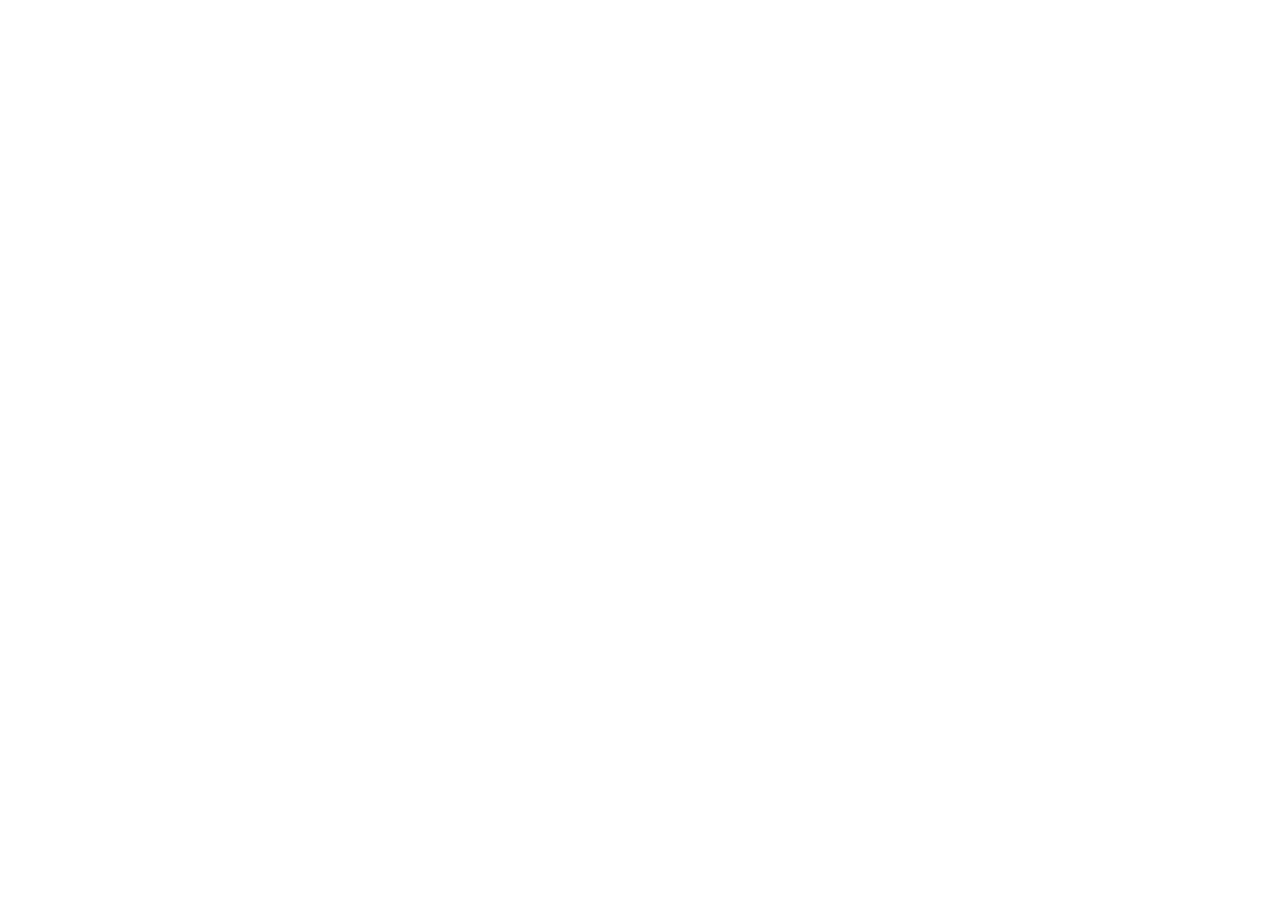
==== wwwroot/index.html @ 390c1e31 "first commit" ====
<!doctype html>
<html ng-app="bladeApp">
  <head>
    <script src="https://ajax.googleapis.com/ajax/libs/angularjs/1.7.0/angular.js"></script>
    <script src="https://ajax.googleapis.com/ajax/libs/angularjs/1.7.0/angular-route.js"></script>      
    
    <script src="modules/tree/app.js"></script>
    <script src="app.js"></script>

    <script src="modules/tree/tree.component.js"></script>
    <script src="components/bladeFrame.component.js"></script>        
    <script src="components/product-detail.component.js"></script>   
    <script src="components/product-list.component.js"></script>            
    <script src="components/page.component.js"></script>     

    <link rel="stylesheet" href="modules/tree/tree.css">
    <link rel="stylesheet" href="css/blade.css">

    <meta http-equiv="Content-Type" content="text/html; charset=utf-8">    
  </head>
  <body>
    <page></page>       
  </body>   
</html>
---- wwwroot/modules/tree/tree.css ----
ul.tree, ul.tree ul {
	list-style-type: none;
	margin:0;
	padding:0;
}

ul.tree ul {
	padding-left: 1em;			
}

ul.tree li {
	margin:0; 
	padding: 0 1.2em;
	line-height: 25px;			
	font-weight: bold;
}

.bullet{
	display: inline-block;
	width: 16px;
	height: 16px;        	
	margin-bottom: -2px;
	margin-right: 10px;	
}

.bullet:hover,
.node-name:hover{
	cursor: pointer;
}

.plus{
	background: url(plus.png) no-repeat top left;    

}	

.minus{
	background: url(minus.png) no-repeat top left;
}

.children-visible{
	max-height: auto;
	opacity: 100;
	transition: max-height 0.4s ease;
	transition: opacity 0.7s ease;
}

.children-hidden{
	max-height: 0px;
	opacity: 0;		
	transition: max-height 0.7s ease;
	transition: opacity 0.3s ease;
}

.selected-node{
	background-color: lightgray;
}
---- wwwroot/css/blade.css ----
html,
body{
    height: 100%;
}
.root-frame{
    width: 100%;              
    height: 100%;          
    background-color: lightgray;              
    flex-wrap: wrap;
    display: flex;
}        
.head-frame{
    width: 100%;
    height: 30px;
    background-color: white;
    margin: 4px;                  
} 
.bottom-frame{
    width: 100%;
    background-color: white;
    height: 20px;
    margin: 2px;   
    align-self: flex-end !important; 
}       
.blade-frame{
    width: 500px;       
    position: relative;               
    float:left;            
    margin-left: 4px;    
    height: 100%;                        
    transition: margin-left 0.4s ease-in 0.2s;            
}  

 .blade-frame.hidden{             
    margin-left: -500px;           
    transition: margin-left 0.4s ease-out 0.2s;                                                                                                                                                                                                                                                                                                                                                                                                                                                                                                                                                                                                                                                                                                                                                                                                                                                                                                                                                                                                                                                                                                                                                                                                                                                                                                                                                                                                                                                                                                                                                                                                                                                                                  ;
}  

.blade-frame-head{  
    background-color: white;
    border-bottom: 3px solid lightgray;
    height: 115px;
}
.blade-frame-head-top{  
    width: 100%
}

 .blade-frame-content{
    background-color: white;    
    box-sizing: border-box;         
    overflow-y: scroll;
    height: 100%;                                                                                                                                                                                                                                              
}

.navi .blade-frame-content{             
    /*min-height: 598px;*/
    min-height: 100%;
}

.blade-frame-navi{
    background-color: white;            
    border-bottom: 3px solid lightgray;
    height: 50px;
    text-align: center;
}
.blade-frame-head-title{
    width: 450px;
    display: inline-block;
    vertical-align: top;
    font-size: 200%;
}
.blade-frame-head-close{
    width: 60px;           
    cursor: pointer; 
}

.blade-frame-head-top{            
    padding: 10px;            
}

.blade-frame-head-bottom{            
    padding: 0 10px 0 10px;            
}

.blade-frame-head-button{            
    display: inline-block;
    padding: 0 5px 0 5px;            
    cursor: pointer;
}

.blade-frame-head-button-image{            
    text-align: center;
}

.head-frame-title{                    
    text-align: left;
    padding: 5px 4px 4px 11px;          
}

.frame-set{
    position: absolute;
    top: 46px;    
    height: calc(100% - 42px);
}   

.tree-root{
	font-size: 20px;
}

.blade-frame-content-list-img-cont{
    width: 50px;
    height: 50px;
    border: 1px solid lightgray;
    text-align: center;
}
.blade-frame-content-list-img{
    max-width: 50px;
    max-height: 50px;
}

.blade-frame-content-list th{
    text-align: left;
    font-size: 20px;
    border-bottom: 3px solid lightgray;
    height: 45px;
}

.blade-frame-content-list tr{
    cursor: pointer;
}

.blade-frame-content-list tr.selected{
    background-color: lightgray;
}

.blade-frame-content-list td
{
    font-size: 20px;    
}

.blade-frame-content-detail td
{
    font-size: 20px;    
    vertical-align: top;
    padding-top: 25px;
}

.blade-frame-content-detail input
{
    font-size: 15px;        
}

.blade-frame-content-detail-img{
    max-width: 150px;
    max-height: 150px;
    
}

.blade-frame-content-detail-img-cont{
    width: 150px;
    height: 150px;
    border: 1px solid lightgray;
    text-align: center;
}

.blade-frame-head-button.disabled{
    opacity: 0.3;
    cursor: default;
}

.blade-frame-container{
    height: calc(100% - 118px);
    width: 100%;
}

.blade-frame-content-list-cb{
    transform: scale(1.5);
    margin: 10px;
}
.blade-frame-content-detail-img-ups{
    padding-top: 30px;
}

.blade-frame-content-detail-promt{
    font-size: 15px;
    color: gray;
    opacity: 1;
    transition: opacity 0.5s ease;
}

.blade-frame-content-detail-promt.hidden{
    opacity: 0;
    transition: opacity 0.5s ease;
}

.blade-frame-navi-item{
    background-color: lightgray;
    margin: 5px;
    padding: 5px;
}

.loader-container{
    background-color: white;
    height: 100%;
    width: 100%;
    display: inline-block;
    position: absolute;
    z-index: 1;
}

.loader {
    margin: 150px;
    border: 16px solid #eeeeee;
    border-radius: 50%;
    border-top: 16px solid #000000;
    width: 120px;
    height: 120px;
    -webkit-animation: spin 2s linear infinite; /* Safari */
    animation: spin 2s linear infinite;
}

/* Safari */
@-webkit-keyframes spin {
    0% { -webkit-transform: rotate(0deg); }
    100% { -webkit-transform: rotate(360deg); }
}

@keyframes spin {
    0% { transform: rotate(0deg); }
    100% { transform: rotate(360deg); }
}
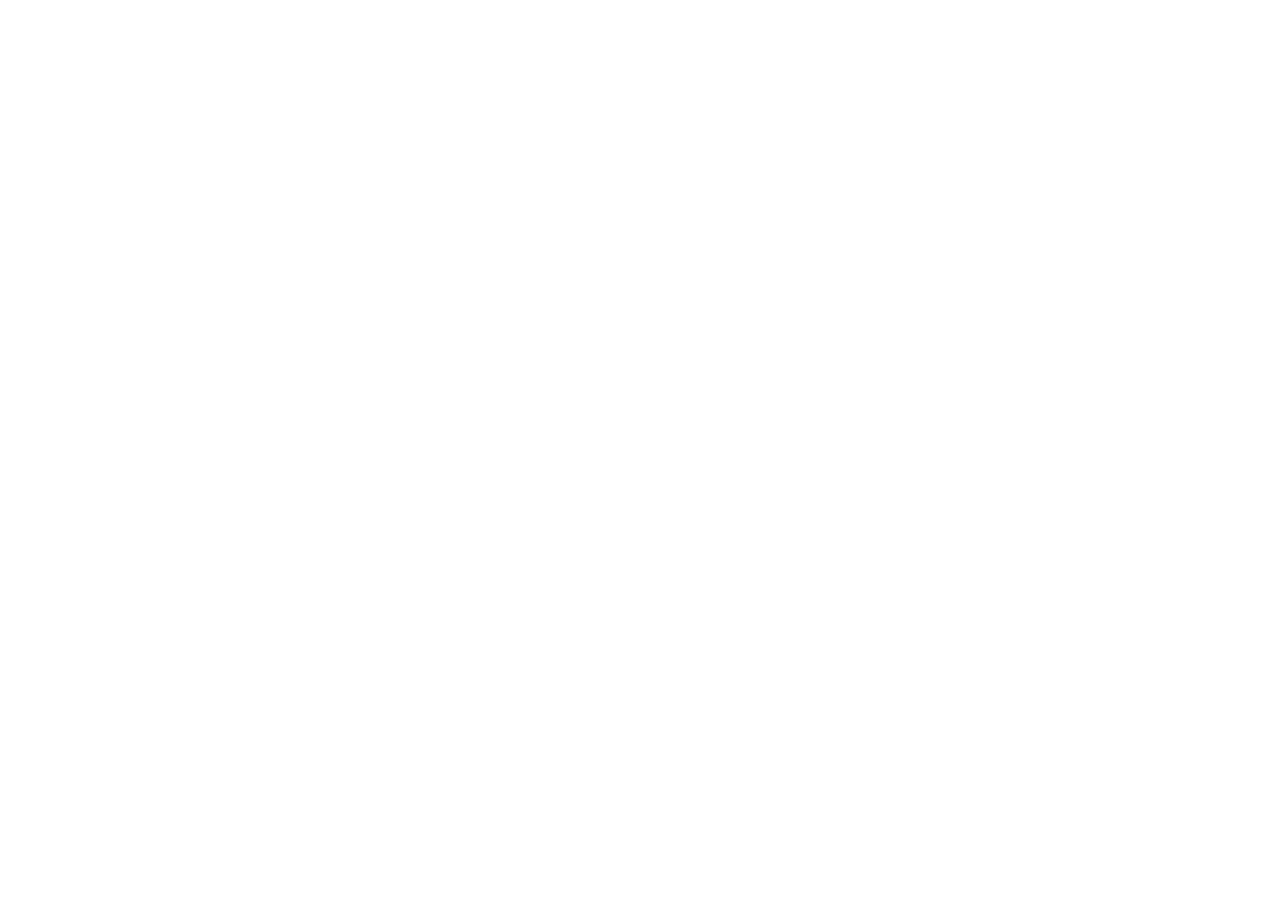
==== commit 4b10a1ef: "Added pagination component" ====
--- a/wwwroot/index.html
+++ b/wwwroot/index.html
@@ -1,5 +1,5 @@
 <!doctype html>
-<html ng-app="bladeApp">
+<html ng-app="catalogApp">
   <head>
     <script src="https://ajax.googleapis.com/ajax/libs/angularjs/1.7.0/angular.js"></script>
     <script src="https://ajax.googleapis.com/ajax/libs/angularjs/1.7.0/angular-route.js"></script>      
@@ -7,18 +7,20 @@
     <script src="modules/tree/app.js"></script>
     <script src="app.js"></script>
 
-    <script src="modules/tree/tree.component.js"></script>
-    <script src="components/bladeFrame.component.js"></script>        
-    <script src="components/product-detail.component.js"></script>   
+    
+    <script src="modules/tree/tree.component.js"></script> 
+    <script src="components/category.component.js"></script>   
+    <script src="components/product-detail.component.js"></script> 
+    <script src="components/pagination.component.js"></script>       
     <script src="components/product-list.component.js"></script>            
     <script src="components/page.component.js"></script>     
 
     <link rel="stylesheet" href="modules/tree/tree.css">
-    <link rel="stylesheet" href="css/blade.css">
+    <link rel="stylesheet" href="catalog.css">
 
     <meta http-equiv="Content-Type" content="text/html; charset=utf-8">    
   </head>
-  <body>
+  <body>   
     <page></page>       
   </body>   
 </html>